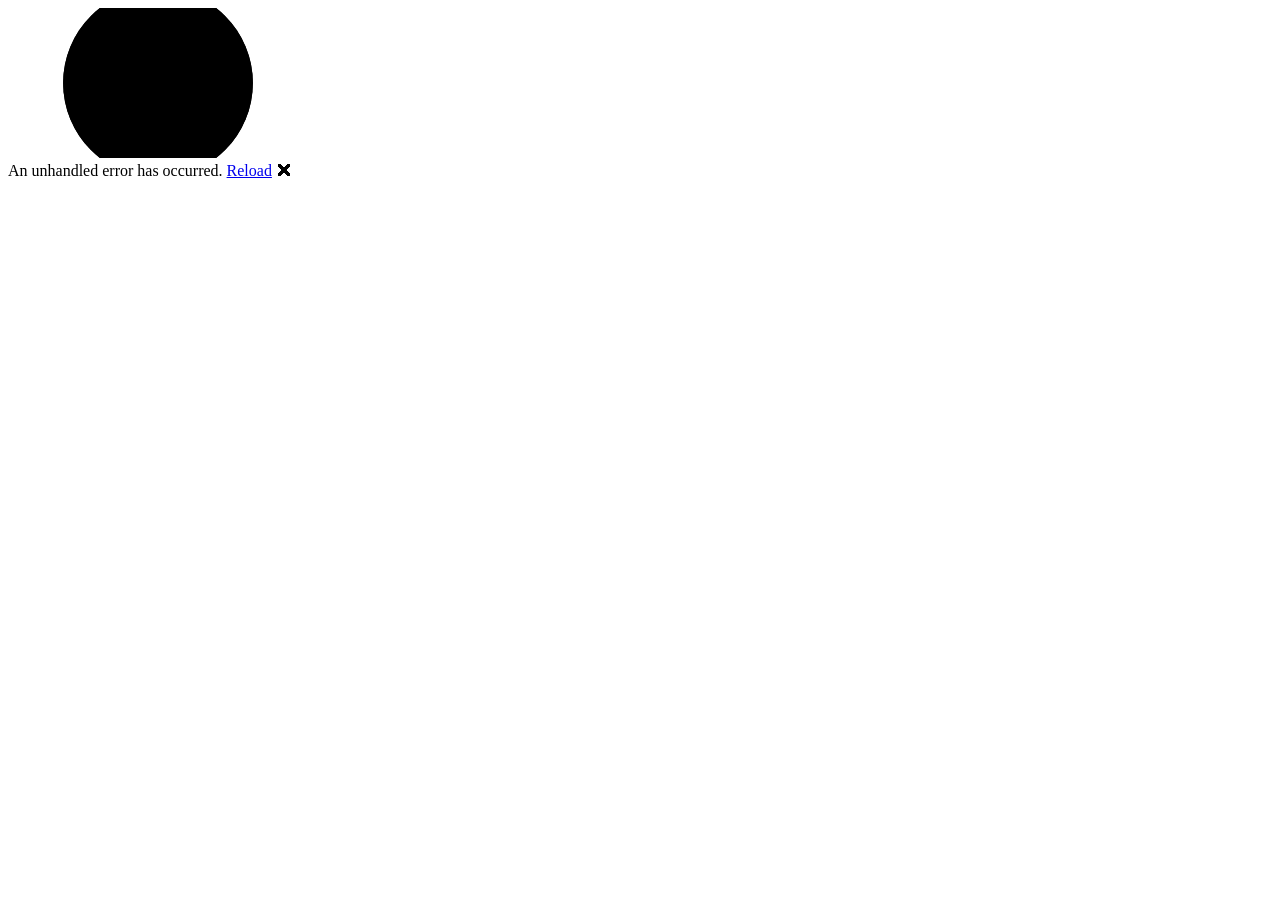
==== Aula10.Web/Aula10.BlazorWasm/wwwroot/index.html @ e4c05d98 "Implementa Aula10.Web: Blazor WASM + ASP.NET Core API Estrutura: - Aula10.Api: WebAPI com ProdutosCo" ====
<!DOCTYPE html>
<html lang="en">

<head>
    <meta charset="utf-8" />
    <meta name="viewport" content="width=device-width, initial-scale=1.0" />
    <title>Aula10.BlazorWasm</title>
    <base href="/" />
    <link rel="preload" id="webassembly" />
    <link rel="stylesheet" href="lib/bootstrap/dist/css/bootstrap.min.css" />
    <link rel="stylesheet" href="css/app.css" />
    <link rel="icon" type="image/png" href="favicon.png" />
    <link href="Aula10.BlazorWasm.styles.css" rel="stylesheet" />
    <link href="manifest.webmanifest" rel="manifest" />
    <link rel="apple-touch-icon" sizes="512x512" href="icon-512.png" />
    <link rel="apple-touch-icon" sizes="192x192" href="icon-192.png" />
    <script type="importmap"></script>
</head>

<body>
    <div id="app">
        <svg class="loading-progress">
            <circle r="40%" cx="50%" cy="50%" />
            <circle r="40%" cx="50%" cy="50%" />
        </svg>
        <div class="loading-progress-text"></div>
    </div>

    <div id="blazor-error-ui">
        An unhandled error has occurred.
        <a href="." class="reload">Reload</a>
        <span class="dismiss">🗙</span>
    </div>
    <script src="_framework/blazor.webassembly#[.{fingerprint}].js"></script>
    <script>navigator.serviceWorker.register('service-worker.js', { updateViaCache: 'none' });</script>
</body>

</html>
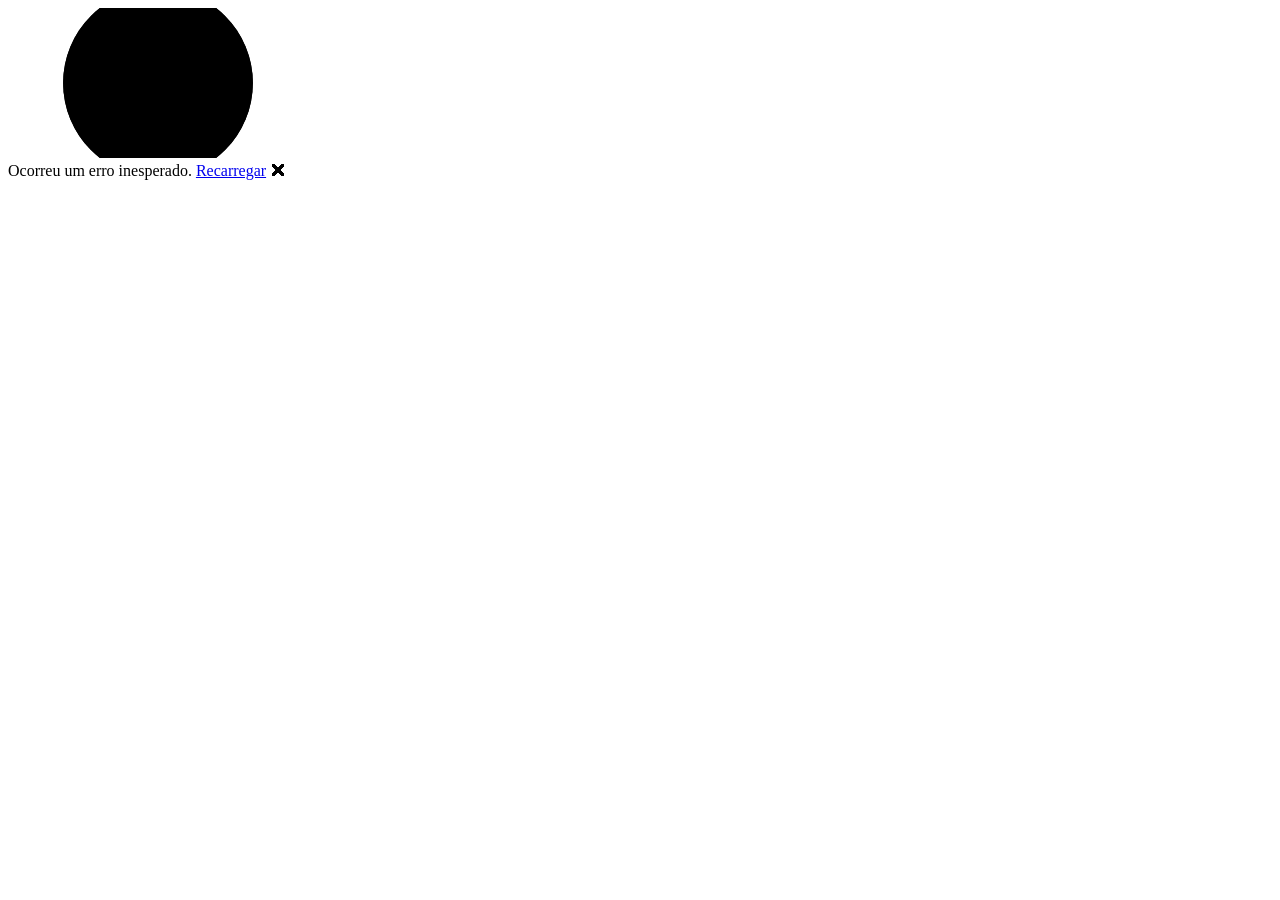
==== commit d346967b: "Refatora layout e CSS do Aula10.BlazorWasm Troca o visual herdado do template (menu lateral roxo) po" ====
--- a/Aula10.Web/Aula10.BlazorWasm/wwwroot/index.html
+++ b/Aula10.Web/Aula10.BlazorWasm/wwwroot/index.html
@@ -1,12 +1,22 @@
 <!DOCTYPE html>
-<html lang="en">
+<html lang="pt-BR">
 
 <head>
     <meta charset="utf-8" />
     <meta name="viewport" content="width=device-width, initial-scale=1.0" />
-    <title>Aula10.BlazorWasm</title>
+    <meta name="theme-color" content="#0f172a" />
+    <title>Aula 10 - Blazor WebAssembly</title>
     <base href="/" />
     <link rel="preload" id="webassembly" />
+    <!-- Tema claro/escuro conforme a preferência do sistema (Bootstrap 5.3: data-bs-theme). Roda antes do CSS para não piscar. -->
+    <script>
+        (function () {
+            var escuro = window.matchMedia && window.matchMedia('(prefers-color-scheme: dark)');
+            function aplicar() { document.documentElement.setAttribute('data-bs-theme', escuro && escuro.matches ? 'dark' : 'light'); }
+            aplicar();
+            if (escuro && escuro.addEventListener) escuro.addEventListener('change', aplicar);
+        })();
+    </script>
     <link rel="stylesheet" href="lib/bootstrap/dist/css/bootstrap.min.css" />
     <link rel="stylesheet" href="css/app.css" />
     <link rel="icon" type="image/png" href="favicon.png" />
@@ -27,8 +37,8 @@
     </div>
 
     <div id="blazor-error-ui">
-        An unhandled error has occurred.
-        <a href="." class="reload">Reload</a>
+        Ocorreu um erro inesperado.
+        <a href="." class="reload">Recarregar</a>
         <span class="dismiss">🗙</span>
     </div>
     <script src="_framework/blazor.webassembly#[.{fingerprint}].js"></script>
